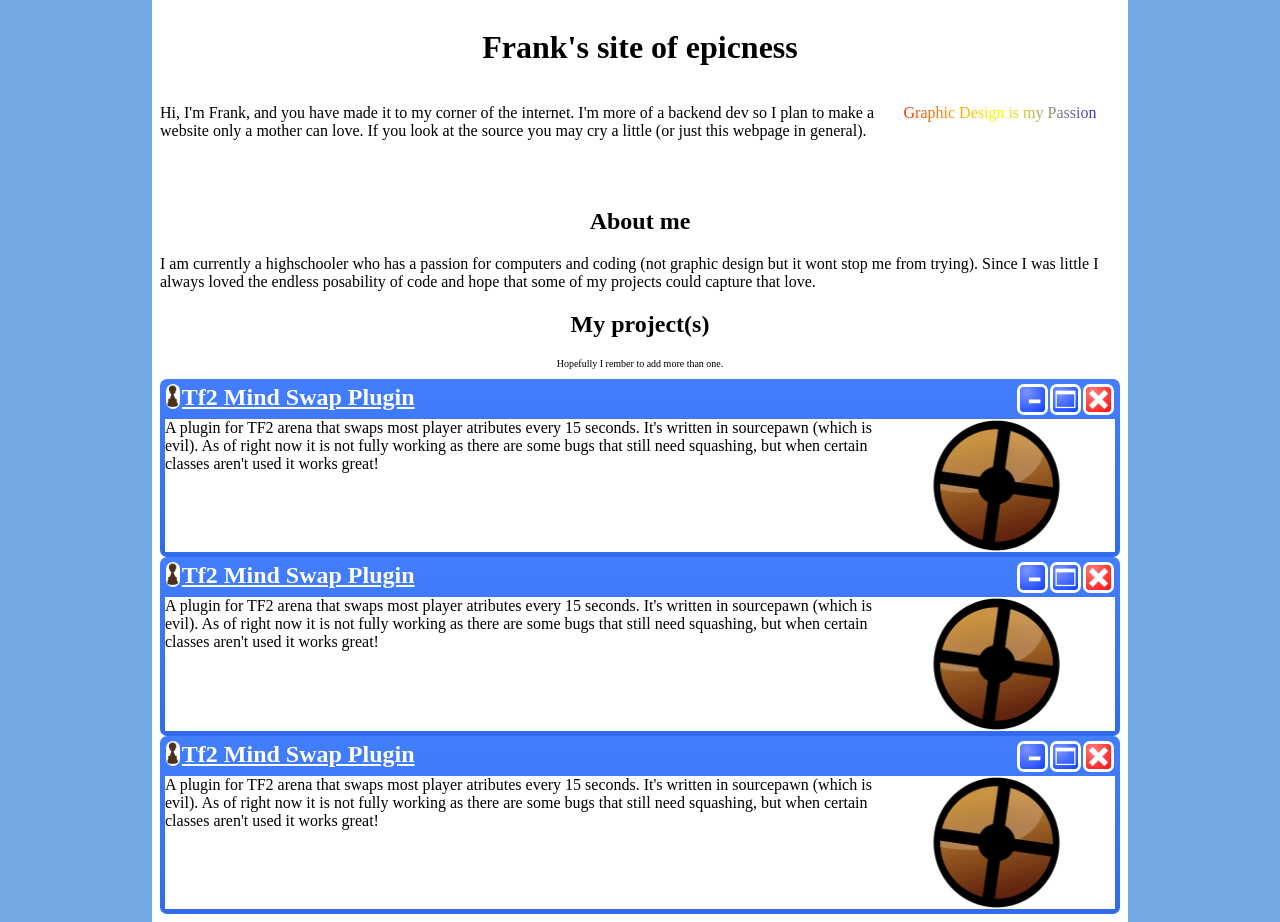
==== index.html @ 6813f590 "fix mContent to make it scale with page content" ====
<!DOCTYPE html>
    <html>
        <head>
            <title>Frank's awsome website</title>
            <link rel="stylesheet" href="sytle.css">
        </head>
        <body>
            <div class="mContent">
                <h1 class="header">Frank's site of epicness</h1>
                <div style="display: flex; height: 100px; width:100%;">
                    <p style="width:75%;">Hi, I'm Frank, and you have made it to my corner of the internet. I'm more of a backend dev so I plan to make a website only a mother can love. If you look at the source you may cry a little (or just this webpage in general).</p>
                    <p class="spinner" style="width:25%;">Graphic Design is my Passion</p>
                </div>
                <h2 class="header">About me</h2>
                <p>I am currently a highschooler who has a passion for computers and coding (not graphic design but it wont stop me from trying). Since I was little I always loved the endless posability of code and hope that some of my projects could capture that love.</p>
                <h2 class="header">My project(s)</h2>
                <p style="font-size:10px;text-align: center;">Hopefully I rember to add more than one.</p>
                <div class="projectBorder">
                    <div class="projectTop" style="float:left;justify-content:left;">
                        <div>
                            <img src="imgs/sourcePawn.png" class="projectTop" style="border:0px">
                        </div>
                        <H2 style="color:white;margin:0px;margin-left:1px;"><a href="/tf2MindSwap.html">Tf2 Mind Swap Plugin</a></H2>
                    </div>
                    <div class="projectTop">
                        <img src="imgs/minamize.png" class="projectTop">
                        <img src="imgs/window.png" class="projectTop">
                        <img src="imgs/close.png" class="projectTop">
                    </div>
                    <div class="projectContent">
                        <p class="wordContent">A plugin for TF2 arena that swaps most player atributes every 15 seconds. It's written in sourcepawn (which is evil). As of right now it is not fully working as there are some bugs that still need squashing, but when certain classes aren't used it works great!</p>
                        <img src="imgs/TF2.png" class="imageContent">
                    </div>
                </div>
                <div class="projectBorder">
                    <div class="projectTop" style="float:left;justify-content:left;">
                        <div>
                            <img src="imgs/sourcePawn.png" class="projectTop" style="border:0px">
                        </div>
                        <H2 style="color:white;margin:0px;margin-left:1px;"><a href="/tf2MindSwap.html">Tf2 Mind Swap Plugin</a></H2>
                    </div>
                    <div class="projectTop">
                        <img src="imgs/minamize.png" class="projectTop">
                        <img src="imgs/window.png" class="projectTop">
                        <img src="imgs/close.png" class="projectTop">
                    </div>
                    <div class="projectContent">
                        <p class="wordContent">A plugin for TF2 arena that swaps most player atributes every 15 seconds. It's written in sourcepawn (which is evil). As of right now it is not fully working as there are some bugs that still need squashing, but when certain classes aren't used it works great!</p>
                        <img src="imgs/TF2.png" class="imageContent">
                    </div>
                </div>
                <div class="projectBorder">
                    <div class="projectTop" style="float:left;justify-content:left;">
                        <div>
                            <img src="imgs/sourcePawn.png" class="projectTop" style="border:0px">
                        </div>
                        <H2 style="color:white;margin:0px;margin-left:1px;"><a href="/tf2MindSwap.html">Tf2 Mind Swap Plugin</a></H2>
                    </div>
                    <div class="projectTop">
                        <img src="imgs/minamize.png" class="projectTop">
                        <img src="imgs/window.png" class="projectTop">
                        <img src="imgs/close.png" class="projectTop">
                    </div>
                    <div class="projectContent">
                        <p class="wordContent">A plugin for TF2 arena that swaps most player atributes every 15 seconds. It's written in sourcepawn (which is evil). As of right now it is not fully working as there are some bugs that still need squashing, but when certain classes aren't used it works great!</p>
                        <img src="imgs/TF2.png" class="imageContent">
                    </div>
                </div>
            </div>
        </body>
</html>
---- sytle.css ----
html{
    height: 100%;
    margin: 0px;
}
body{
    background-color: #73A9E5;
    width: 100%;
    height: 100%;
    margin: 0px;
}
footer{
    background-color: #73A9E5;
    margin: 0;
}

a {
  color: inherit;
  text-decoration: underline;
}
a:hover {
  color: blue;
}

.mContent{
    background-color: white;
    width: 100%;
    min-height:100vh;
    padding: 8px;
    margin: auto;
}

/* Change width for viewports wider than 768px */
@media screen and (min-width: 768px) {
  .mContent {
    width: 75%; /* Becomes 50% width on tablets and desktops */
  }
}

/* Change width for viewports wider than 1200px */
@media screen and (min-width: 1600px) {
  .mContent {
    width: 1200px; /* Becomes a fixed 300px width on large screens */
  }
}

.header {
    text-align: center;
}

.spinner {  
    text-align: center;
    color: blue;
    /* Apply the animation: spin animation, 2 seconds duration, linear timing, infinite loop */
    animation: spin 2s linear infinite;
    /* apply the gradient as a background image */
    background-image: linear-gradient(to right, #ff0000, #ffff00, #0000ff);
    /*clip the background to the text shape (use -webkit- for compatibility) */
    -webkit-background-clip: text;
    background-clip: text;
    color: transparent;
    -webkit-text-fill-color: transparent;
}

@keyframes spin {
    from {
        transform: rotate(0deg); /* Start at 0 degrees */
        font-size: 15px; 
    }
    50%{
        font-size: 20px;
        background-image: linear-gradient(to right, #0000ff, #ffff00, #ff0000);
    }
    to {
        transform: rotate(360deg); /* End at 360 degrees (a full turn) */
        font-size: 15px;
    }
}

div.projectBorder{
    background-image: linear-gradient(to bottom, #437eff, #306beb);
    border-radius: 7px;
    padding:5px;
}
div.projectTop{
    width:50%;
    height: 35px;
    display:flex;
    justify-content:flex-end;
}
img.projectTop{
    width: auto;
    height: auto;
    max-height: 25px;
    max-width: 25px;
    border-style: solid;
    border-radius: 7px;
    border-color: white;
    margin-right: 1px;
    margin-left: 1px;
}
div.projectContent{
    background-color:white;
    margin:0px;
    display:flex;
}
.wordContent{
    width:75%;
    margin:0px;
}
.imageContent{
    width: 25%;
}
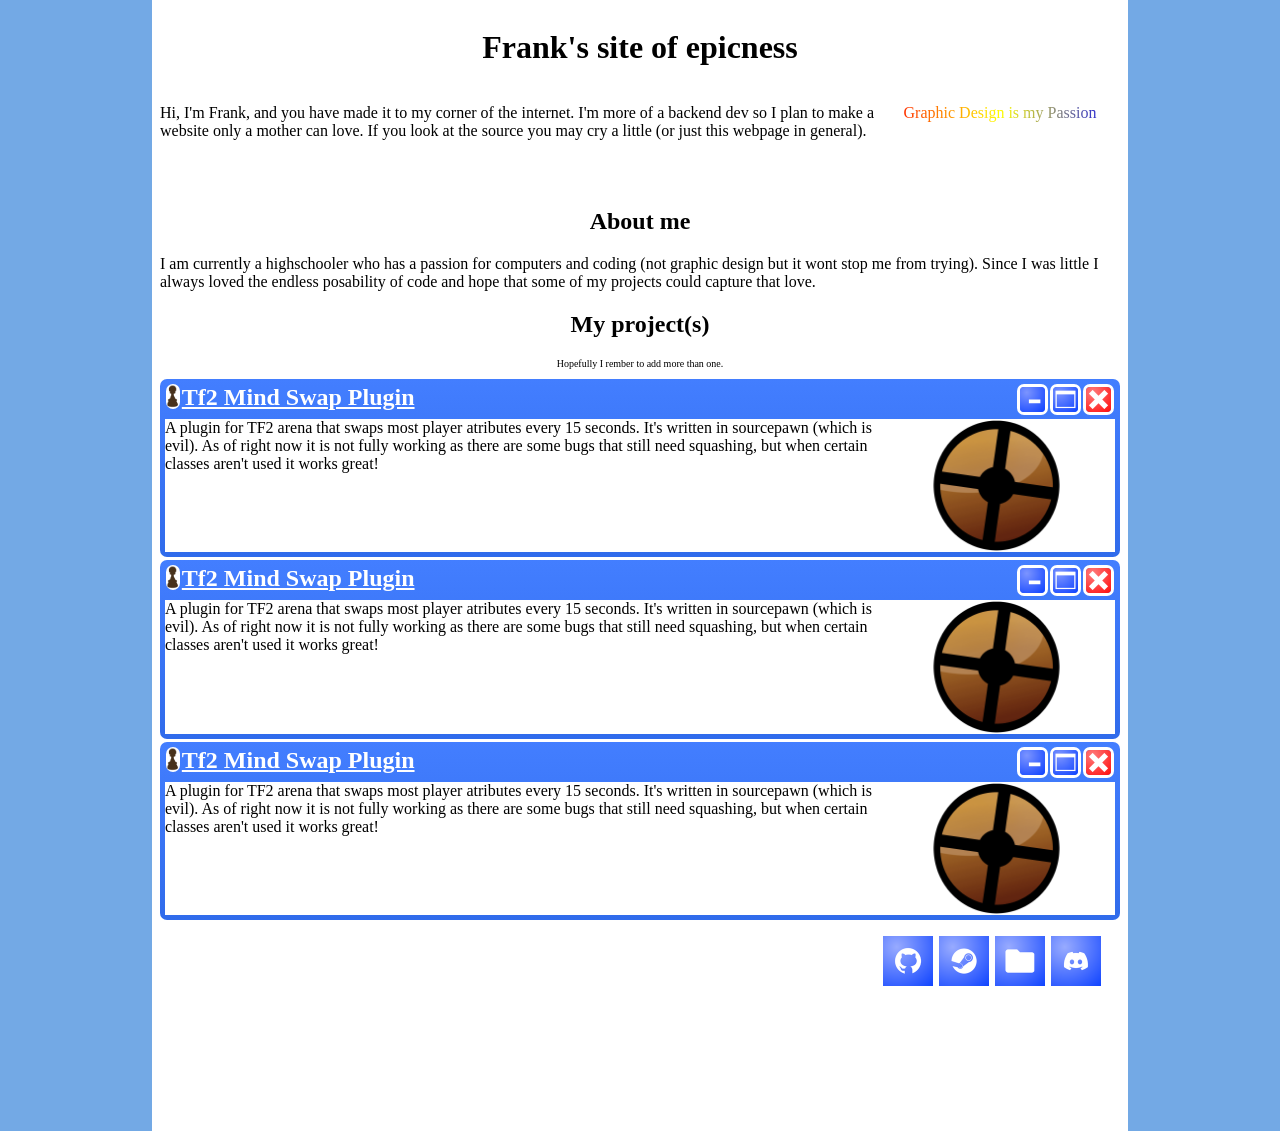
==== commit 03374d8f: "added socials bar" ====
--- a/index.html
+++ b/index.html
@@ -66,6 +66,16 @@
                         <img src="imgs/TF2.png" class="imageContent">
                     </div>
                 </div>
+                <div class="footer">
+                    <div style="float:right; width:100%;">
+                        <div class="socials">
+                            <a href="https://github.com/cheech108" class="socials"><img src="imgs/github.png" class="socials"></a>
+                            <a href="https://steamcommunity.com/id/cheech108/" class="socials"><img src="imgs/steam.png" class="socials"></a>
+                            <a href="https://files.cheech.dev" class="socials"><img src="imgs/files.png" class="socials"></a>
+                            <a href="https://discord.com/users/709862052381982830" class="socials"><img src="imgs/discord.png" class="socials"></a>
+                        </div>
+                    </div>
+                </div>
             </div>
         </body>
 </html>
--- a/sytle.css
+++ b/sytle.css
@@ -80,6 +80,7 @@
     background-image: linear-gradient(to bottom, #437eff, #306beb);
     border-radius: 7px;
     padding:5px;
+    margin-bottom: 3px;
 }
 div.projectTop{
     width:50%;
@@ -109,4 +110,37 @@
 }
 .imageContent{
     width: 25%;
+}
+
+div.socials{
+    width: 100%;
+    height: 100%;
+    display:flex;
+    justify-content:flex-end;
+    padding: 10px;
+}
+
+div.footer{
+    height:200px;
+    width:97%;
+}
+a.socials{
+    width: auto;
+    height: auto;
+    max-height: 50px;
+    max-width: 50px;
+    margin-right: 3px;
+    margin-left: 3px;
+}
+img.socials{
+    width: auto;
+    height: auto;
+    max-height: 50px;
+    max-width: 50px;
+    border-style: solid;
+    border-radius: 3px;
+    border-color: white;
+}
+img.socials:hover{
+    border-color: blue;
 }
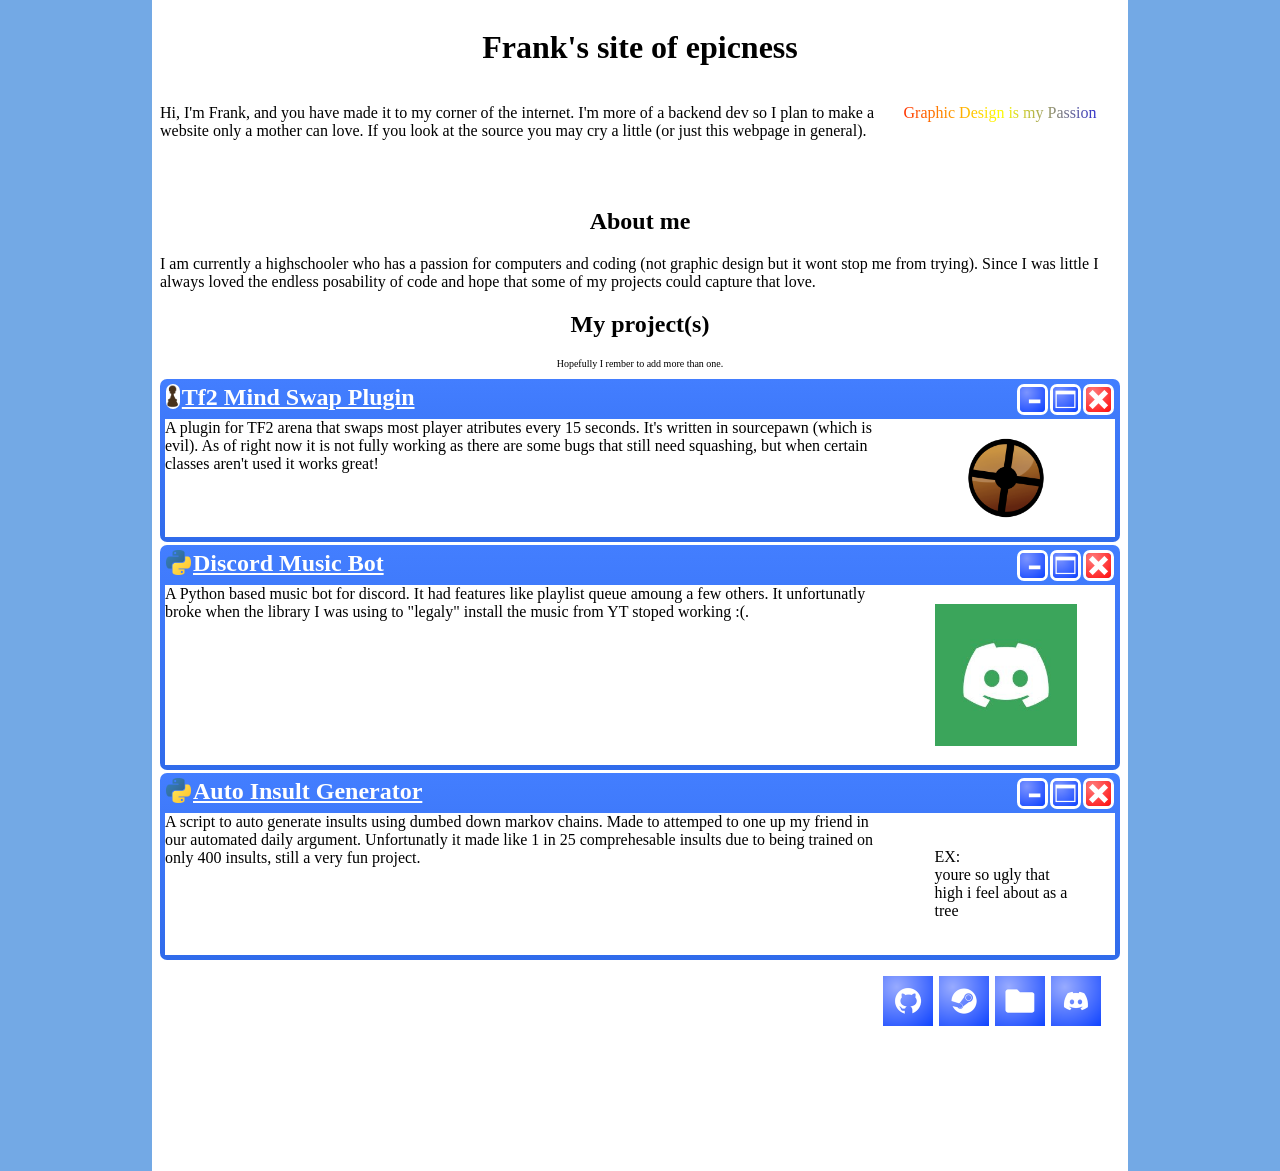
==== commit 9b062955: "added more of my projects" ====
--- a/index.html
+++ b/index.html
@@ -15,6 +15,7 @@
                 <p>I am currently a highschooler who has a passion for computers and coding (not graphic design but it wont stop me from trying). Since I was little I always loved the endless posability of code and hope that some of my projects could capture that love.</p>
                 <h2 class="header">My project(s)</h2>
                 <p style="font-size:10px;text-align: center;">Hopefully I rember to add more than one.</p>
+                <!--project 1-->
                 <div class="projectBorder">
                     <div class="projectTop" style="float:left;justify-content:left;">
                         <div>
@@ -32,12 +33,13 @@
                         <img src="imgs/TF2.png" class="imageContent">
                     </div>
                 </div>
+                <!--project 2-->
                 <div class="projectBorder">
                     <div class="projectTop" style="float:left;justify-content:left;">
                         <div>
-                            <img src="imgs/sourcePawn.png" class="projectTop" style="border:0px">
+                            <img src="imgs/python.png" class="projectTop" style="border:0px">
                         </div>
-                        <H2 style="color:white;margin:0px;margin-left:1px;"><a href="/tf2MindSwap.html">Tf2 Mind Swap Plugin</a></H2>
+                        <H2 style="color:white;margin:0px;margin-left:1px;"><a href="/musicBot.html">Discord Music Bot</a></H2>
                     </div>
                     <div class="projectTop">
                         <img src="imgs/minamize.png" class="projectTop">
@@ -45,16 +47,17 @@
                         <img src="imgs/close.png" class="projectTop">
                     </div>
                     <div class="projectContent">
-                        <p class="wordContent">A plugin for TF2 arena that swaps most player atributes every 15 seconds. It's written in sourcepawn (which is evil). As of right now it is not fully working as there are some bugs that still need squashing, but when certain classes aren't used it works great!</p>
-                        <img src="imgs/TF2.png" class="imageContent">
+                        <p class="wordContent">A Python based music bot for discord. It had features like playlist queue amoung a few others. It unfortunatly broke when the library I was using to "legaly" install the music from YT stoped working :(.</p>
+                        <img src="imgs/discord_bot.jpg" class="imageContent">
                     </div>
                 </div>
+                <!--project 3-->
                 <div class="projectBorder">
                     <div class="projectTop" style="float:left;justify-content:left;">
                         <div>
-                            <img src="imgs/sourcePawn.png" class="projectTop" style="border:0px">
+                            <img src="imgs/python.png" class="projectTop" style="border:0px">
                         </div>
-                        <H2 style="color:white;margin:0px;margin-left:1px;"><a href="/tf2MindSwap.html">Tf2 Mind Swap Plugin</a></H2>
+                        <H2 style="color:white;margin:0px;margin-left:1px;"><a href="/insultGenerator.html">Auto Insult Generator</a></H2>
                     </div>
                     <div class="projectTop">
                         <img src="imgs/minamize.png" class="projectTop">
@@ -62,8 +65,8 @@
                         <img src="imgs/close.png" class="projectTop">
                     </div>
                     <div class="projectContent">
-                        <p class="wordContent">A plugin for TF2 arena that swaps most player atributes every 15 seconds. It's written in sourcepawn (which is evil). As of right now it is not fully working as there are some bugs that still need squashing, but when certain classes aren't used it works great!</p>
-                        <img src="imgs/TF2.png" class="imageContent">
+                        <p class="wordContent">A script to auto generate insults using dumbed down markov chains. Made to attemped to one up my friend in our automated daily argument. Unfortunatly it made like 1 in 25 comprehesable insults due to being trained on only 400 insults, still a very fun project.</p>
+                        <p class="imageContent">EX:<br>youre so ugly that high i feel about as a tree</p>
                     </div>
                 </div>
                 <div class="footer">
--- a/sytle.css
+++ b/sytle.css
@@ -109,7 +109,9 @@
     margin:0px;
 }
 .imageContent{
-    width: 25%;
+    padding: 2%;
+    padding-left: 6%;
+    width: 15%;
 }
 
 div.socials{
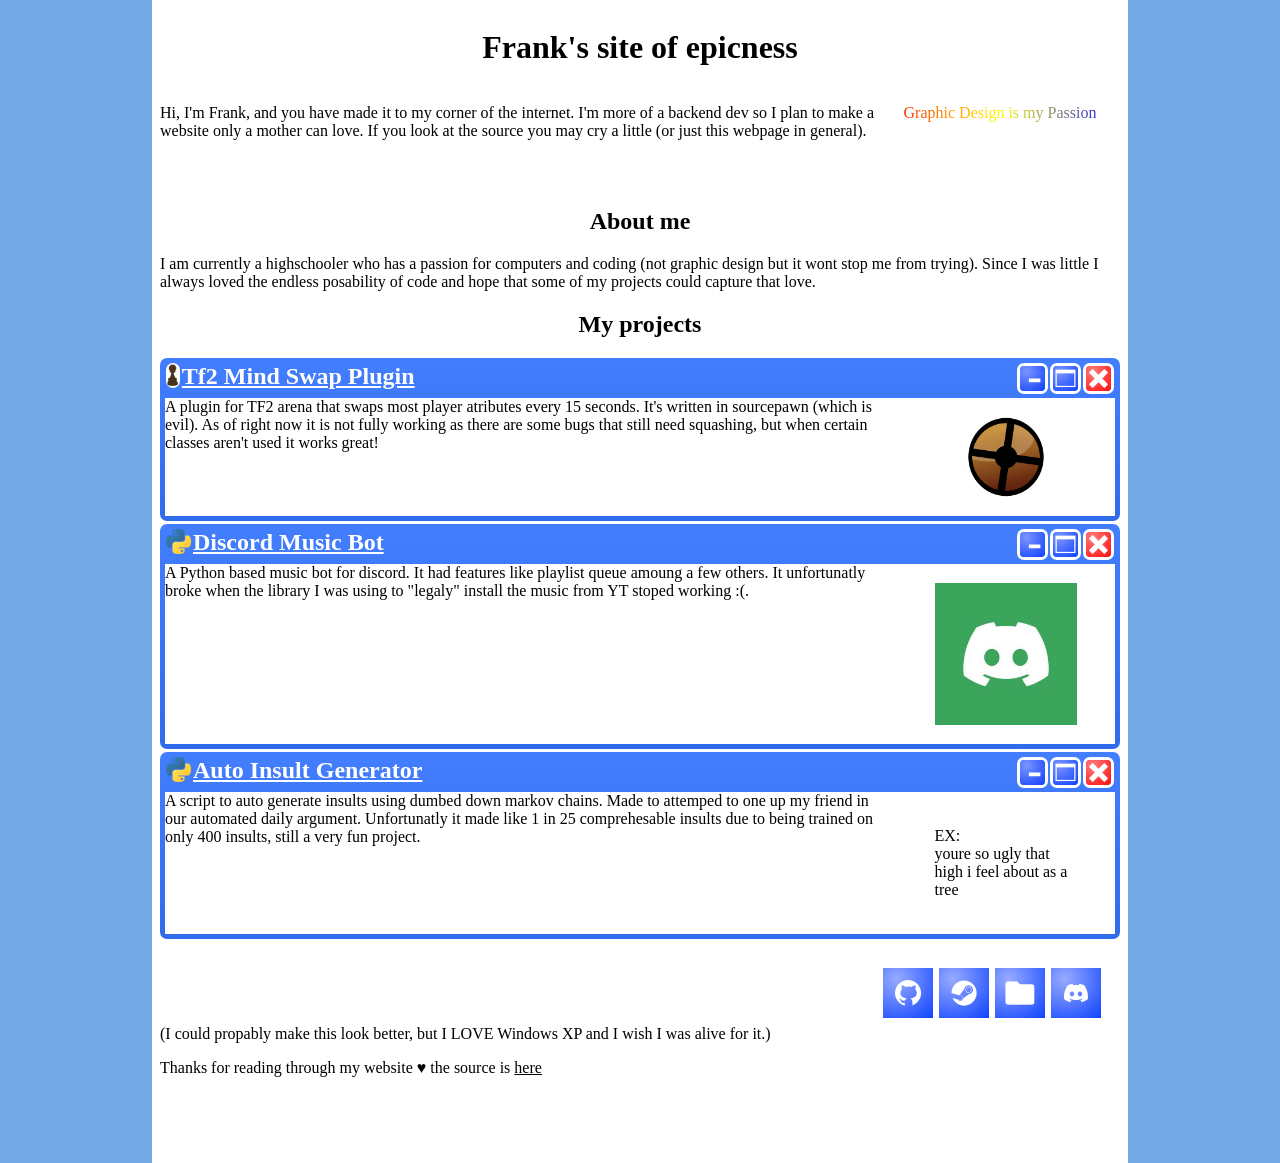
==== commit f4074059: "cleaned some stuff up" ====
--- a/index.html
+++ b/index.html
@@ -13,8 +13,7 @@
                 </div>
                 <h2 class="header">About me</h2>
                 <p>I am currently a highschooler who has a passion for computers and coding (not graphic design but it wont stop me from trying). Since I was little I always loved the endless posability of code and hope that some of my projects could capture that love.</p>
-                <h2 class="header">My project(s)</h2>
-                <p style="font-size:10px;text-align: center;">Hopefully I rember to add more than one.</p>
+                <h2 class="header">My projects</h2>
                 <!--project 1-->
                 <div class="projectBorder">
                     <div class="projectTop" style="float:left;justify-content:left;">
@@ -78,6 +77,8 @@
                             <a href="https://discord.com/users/709862052381982830" class="socials"><img src="imgs/discord.png" class="socials"></a>
                         </div>
                     </div>
+                    <p style="align-self: center;">(I could propably make this look better, but I LOVE Windows XP and I wish I was alive for it.)</p>
+                    <p style="align-self: center;">Thanks for reading through my website ♥ the source is <a href="http://github.com/cheech108">here</a></p>
                 </div>
             </div>
         </body>
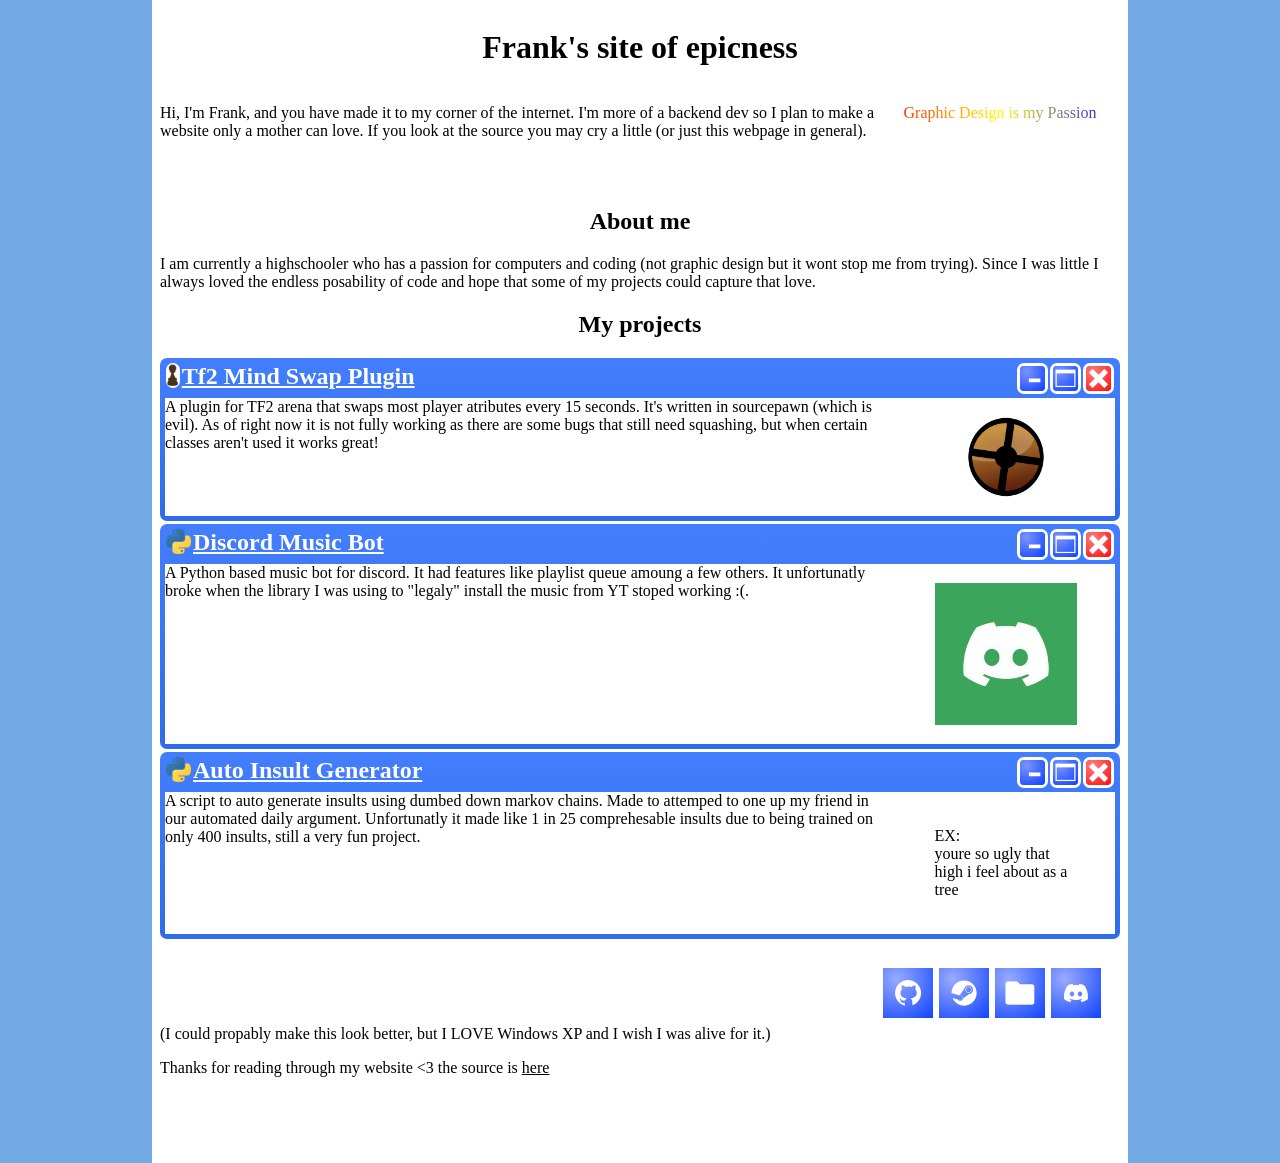
==== commit 95f1ab95: "changed the heart because apache is stupid" ====
--- a/index.html
+++ b/index.html
@@ -78,7 +78,7 @@
                         </div>
                     </div>
                     <p style="align-self: center;">(I could propably make this look better, but I LOVE Windows XP and I wish I was alive for it.)</p>
-                    <p style="align-self: center;">Thanks for reading through my website ♥ the source is <a href="http://github.com/cheech108">here</a></p>
+                    <p style="align-self: center;">Thanks for reading through my website &lt3 the source is <a href="https://github.com/cheech108/personal-website">here</a></p>
                 </div>
             </div>
         </body>
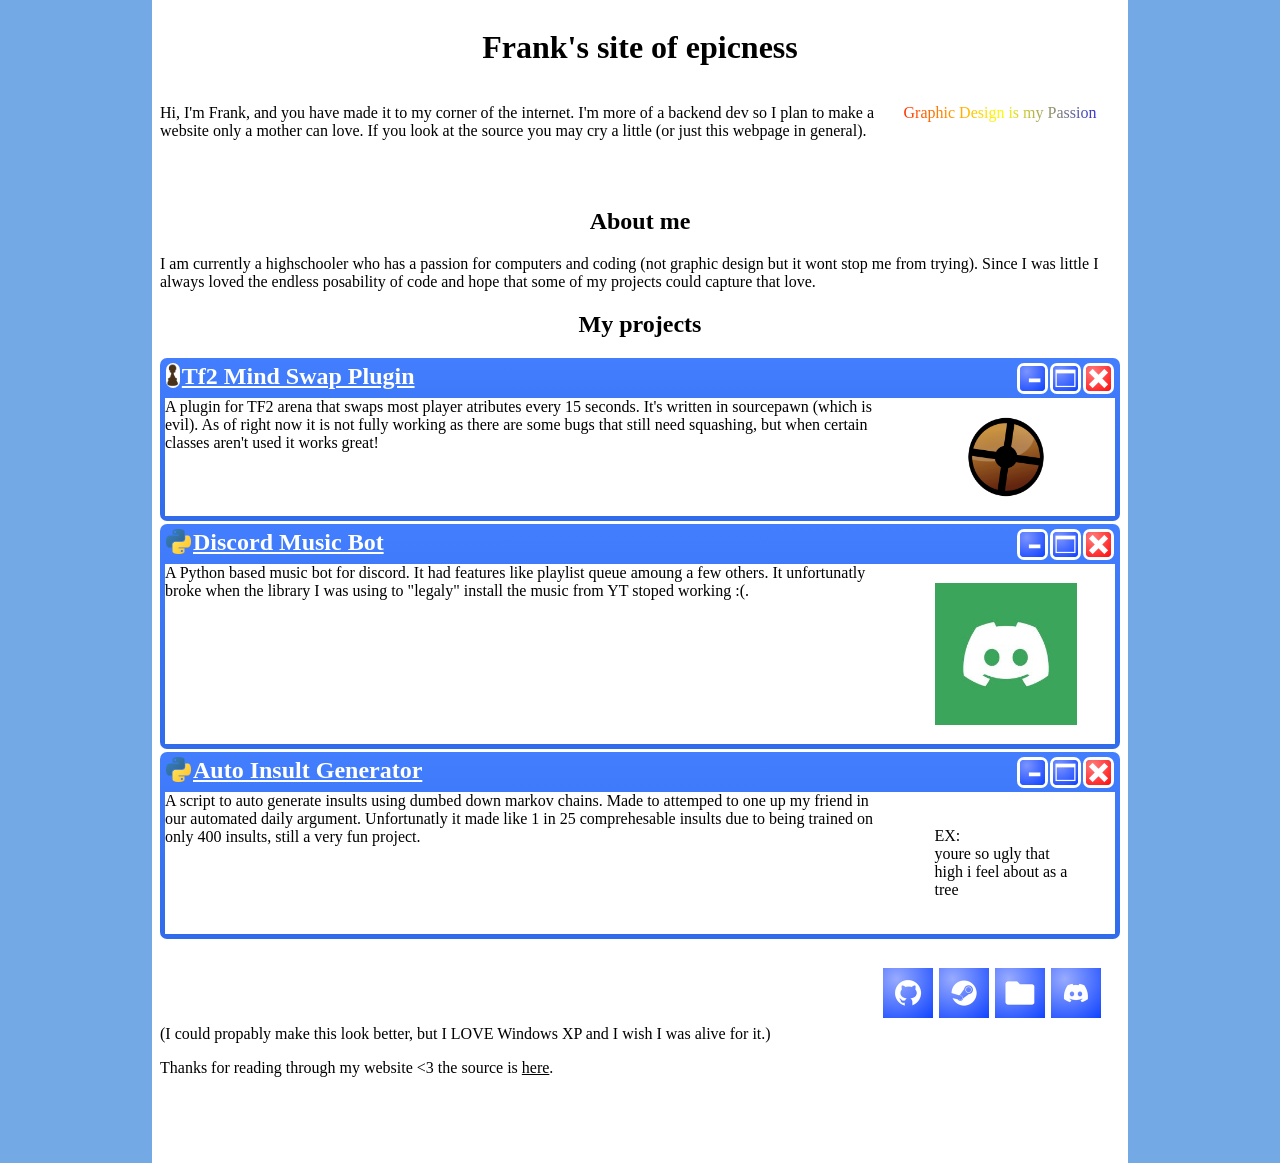
==== commit def18c75: "added .gitignore" ====
--- a/index.html
+++ b/index.html
@@ -78,7 +78,7 @@
                         </div>
                     </div>
                     <p style="align-self: center;">(I could propably make this look better, but I LOVE Windows XP and I wish I was alive for it.)</p>
-                    <p style="align-self: center;">Thanks for reading through my website &lt3 the source is <a href="https://github.com/cheech108/personal-website">here</a></p>
+                    <p style="align-self: center;">Thanks for reading through my website &lt3 the source is <a href="https://github.com/cheech108/personal-website">here</a>.</p>
                 </div>
             </div>
         </body>
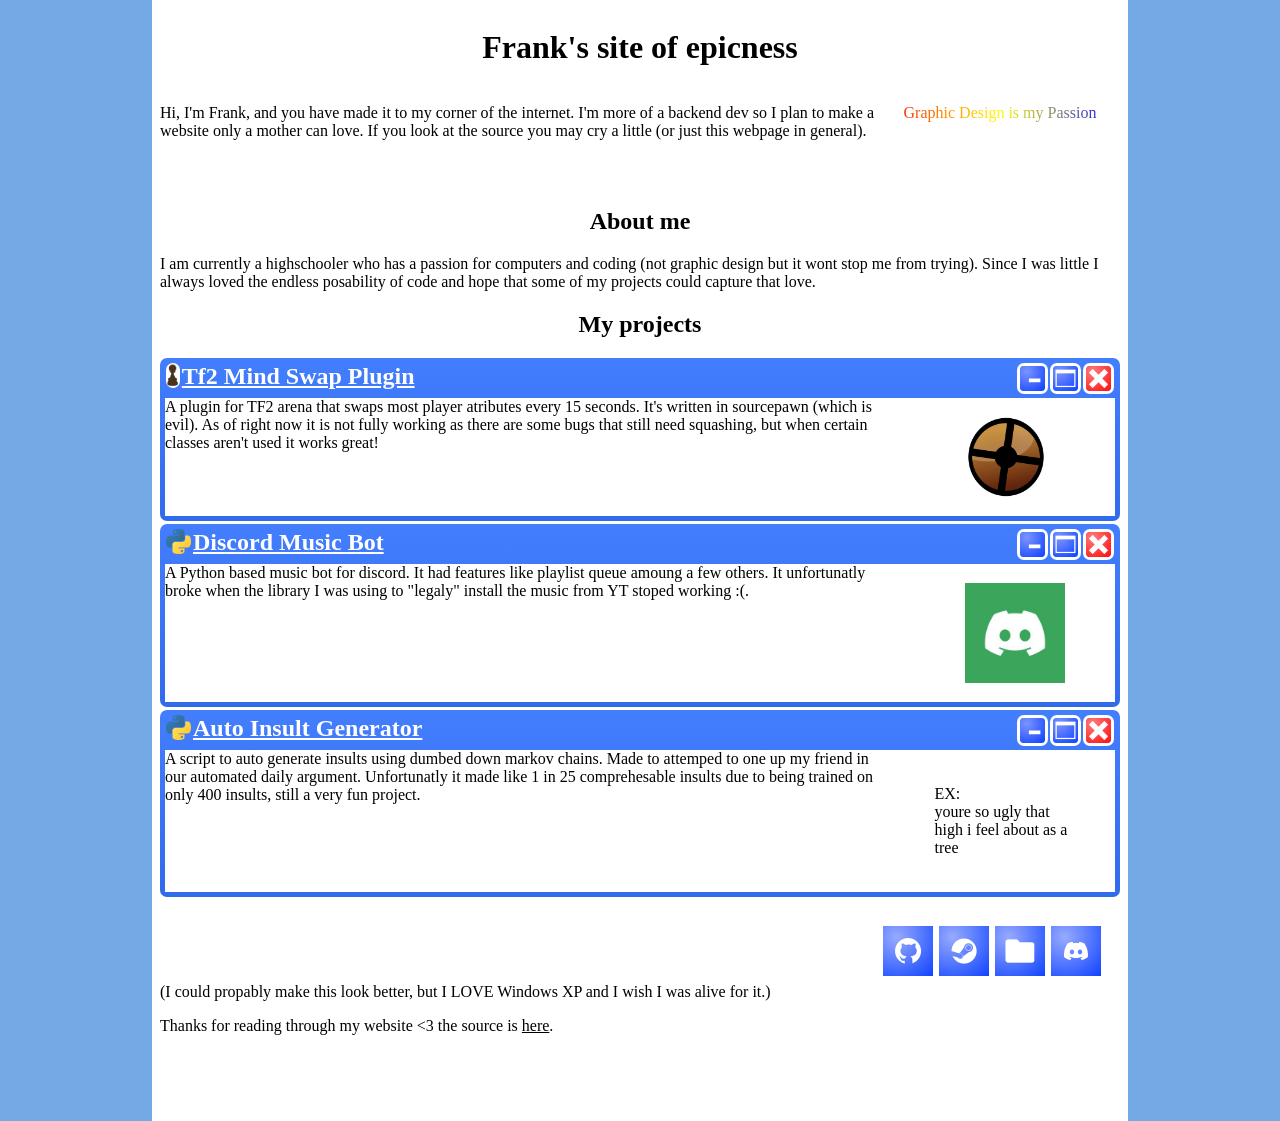
==== commit bfe55a26: "changed some image stuff to make the website look more uniform" ====
--- a/index.html
+++ b/index.html
@@ -47,7 +47,7 @@
                     </div>
                     <div class="projectContent">
                         <p class="wordContent">A Python based music bot for discord. It had features like playlist queue amoung a few others. It unfortunatly broke when the library I was using to "legaly" install the music from YT stoped working :(.</p>
-                        <img src="imgs/discord_bot.jpg" class="imageContent">
+                        <img src="imgs/discord_bot.jpg" class="imageContent" style="height: 100px; width: 100px; margin:auto;">
                     </div>
                 </div>
                 <!--project 3-->
